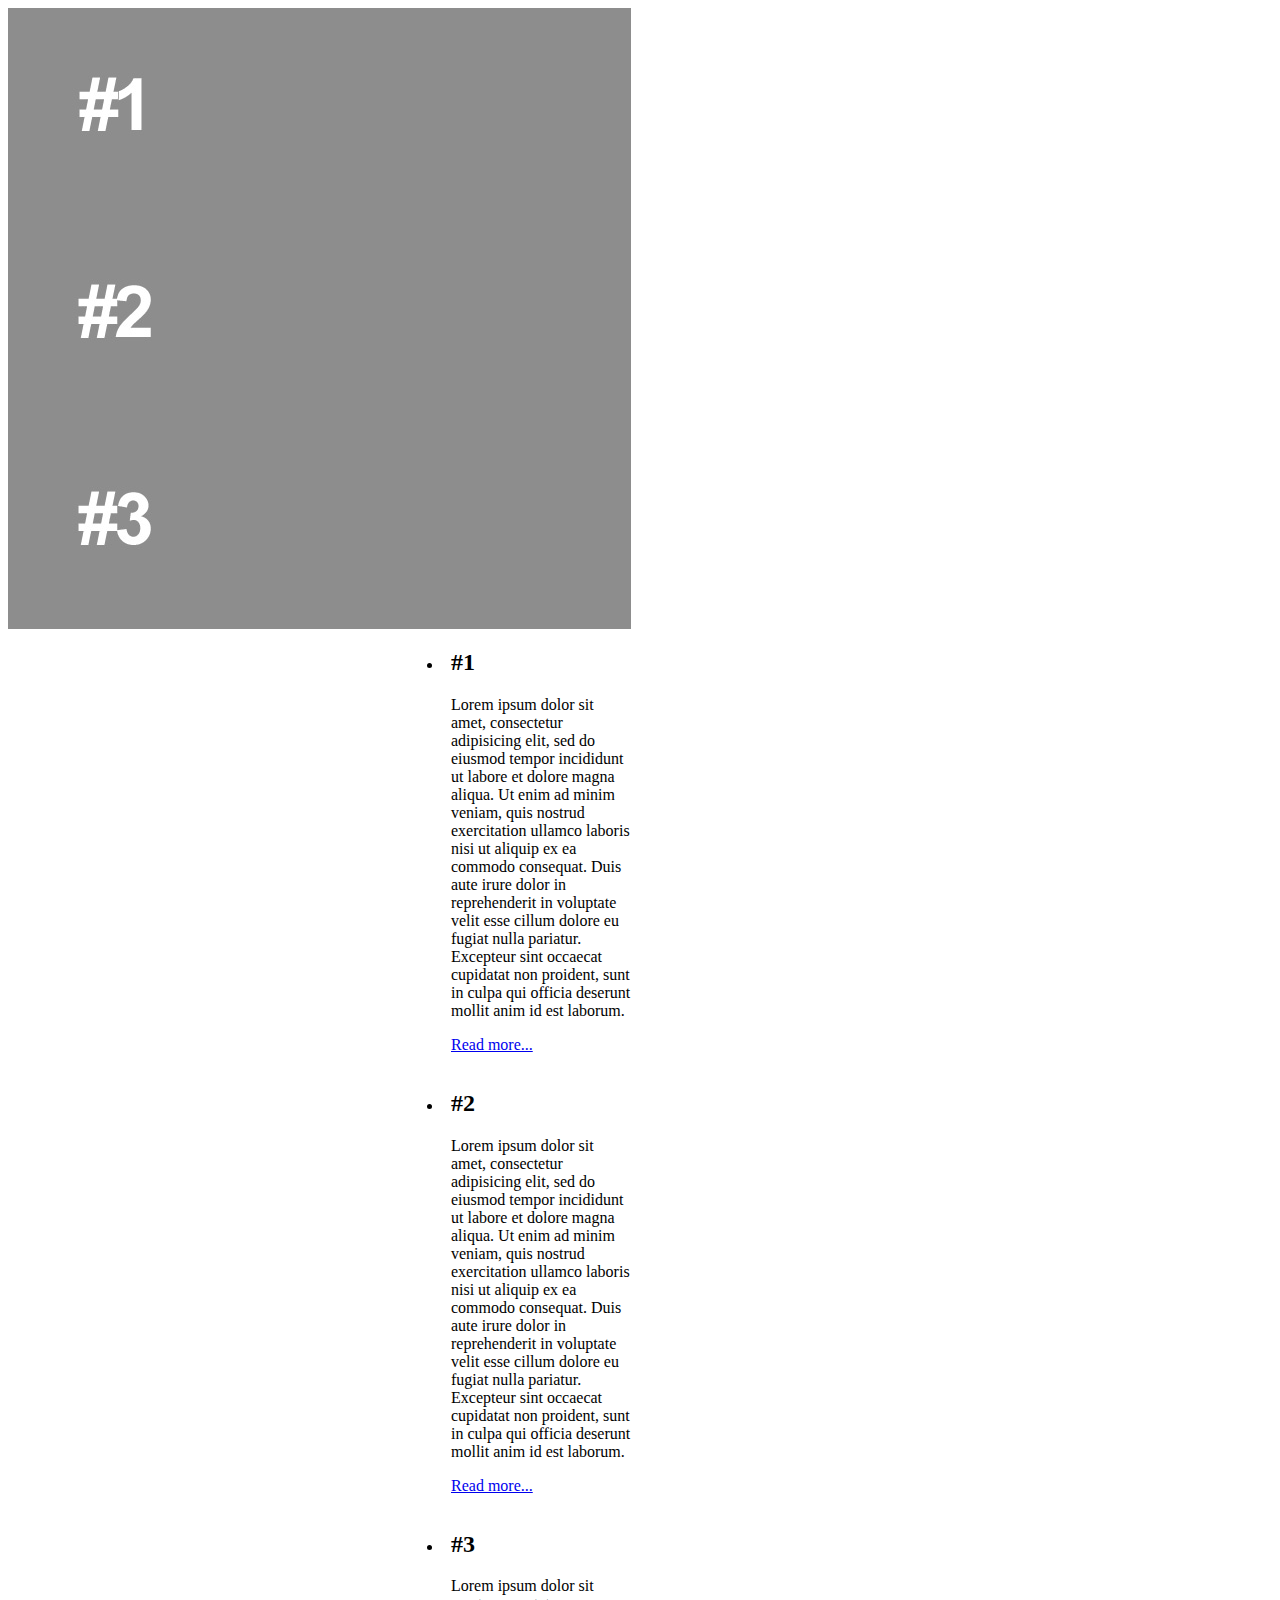
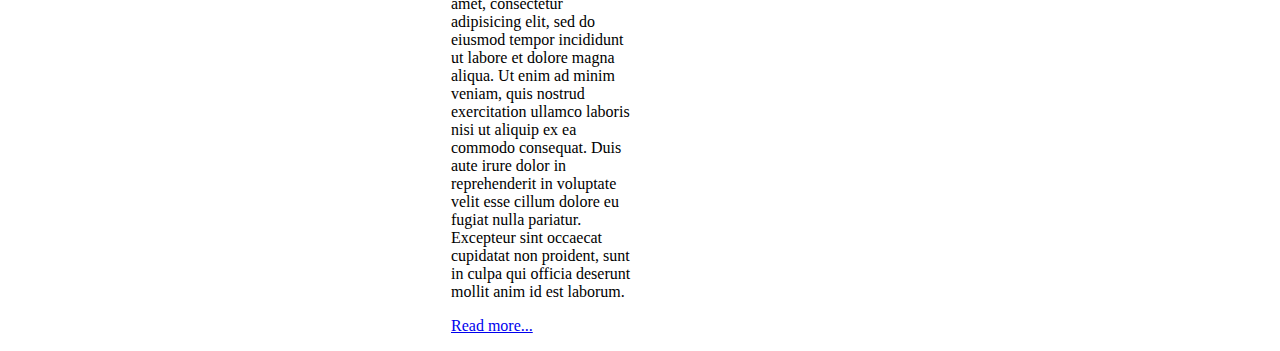
==== index.html @ 701328b8 "Rename demo.html to index.html" ====
<!DOCTYPE>
<html>
<head>
	<title>Banner rotator</title>
	<link rel="stylesheet" href="bannerRotator.css">
</head>
<body>

	<div id="rotator">
		<div class="banners">
			<img src="images/1.jpg" alt="" width="623" height="207">
			<img src="images/2.jpg" alt="" width="623" height="207">
			<img src="images/3.jpg" alt="" width="623" height="207">
		</div>
		<ul class="descriptions">
			<li>
				<h2>#1</h2>
				<p>Lorem ipsum dolor sit amet, consectetur adipisicing elit, sed do eiusmod
				tempor incididunt ut labore et dolore magna aliqua. Ut enim ad minim veniam,
				quis nostrud exercitation ullamco laboris nisi ut aliquip ex ea commodo
				consequat. Duis aute irure dolor in reprehenderit in voluptate velit esse
				cillum dolore eu fugiat nulla pariatur. Excepteur sint occaecat cupidatat non
				proident, sunt in culpa qui officia deserunt mollit anim id est laborum.</p>
				<p><a href="#" title="">Read more...</a></p>
			</li>			
			<li>
				<h2>#2</h2>
				<p>Lorem ipsum dolor sit amet, consectetur adipisicing elit, sed do eiusmod
				tempor incididunt ut labore et dolore magna aliqua. Ut enim ad minim veniam,
				quis nostrud exercitation ullamco laboris nisi ut aliquip ex ea commodo
				consequat. Duis aute irure dolor in reprehenderit in voluptate velit esse
				cillum dolore eu fugiat nulla pariatur. Excepteur sint occaecat cupidatat non
				proident, sunt in culpa qui officia deserunt mollit anim id est laborum.</p>
				<p><a href="#" title="">Read more...</a></p>
			</li>			
			<li>
				<h2>#3</h2>
				<p>Lorem ipsum dolor sit amet, consectetur adipisicing elit, sed do eiusmod
				tempor incididunt ut labore et dolore magna aliqua. Ut enim ad minim veniam,
				quis nostrud exercitation ullamco laboris nisi ut aliquip ex ea commodo
				consequat. Duis aute irure dolor in reprehenderit in voluptate velit esse
				cillum dolore eu fugiat nulla pariatur. Excepteur sint occaecat cupidatat non
				proident, sunt in culpa qui officia deserunt mollit anim id est laborum.</p>
				<p><a href="#" title="">Read more...</a></p>
			</li>
		</ul>
	</div>

<script type="text/javascript" src="../jquery-1.8.2.min.js"></script>
<script type="text/javascript" src="jquery.bannerRotator.js"></script>
<script type="text/javascript">
	$(function(){
		$('#rotator').bannerRotator();
	});
</script>
</body>
</html>
---- bannerRotator.css ----
#rotator{width: 623px; position: relative; z-index: 1;}
#rotator UL.descriptions{float:right; width:188px; padding: 0; margin:0; }
#rotator UL.descriptions LI{float:left; width: 180px; padding: 0 0 0 8px; background: none}
#rotator .content{float:left; width:100%; overflow: hidden;background: transparent url(images/description-bg.png) repeat scroll 0 0;}
#rotator .opened .content{border-bottom: none;}
#rotator .arrow{width: 8px; height:17px; background: transparent url(images/arrow.png) no-repeat scroll 0 0;}
#rotator .opening, #rotator .opened, #rotator .shrinking{position: fixed; !important;}
#rotator .opening.description-1 .arrow,
#rotator .opened.description-1 .arrow,
#rotator .shrinking.description-1 .arrow{top:50% !important; right:180px !important; margin-top: -8px;}
#rotator .opening.description-2 .arrow,
#rotator .opened.description-2 .arrow,
#rotator .shrinking.description-2 .arrow{top: auto !important; bottom:26px !important;}
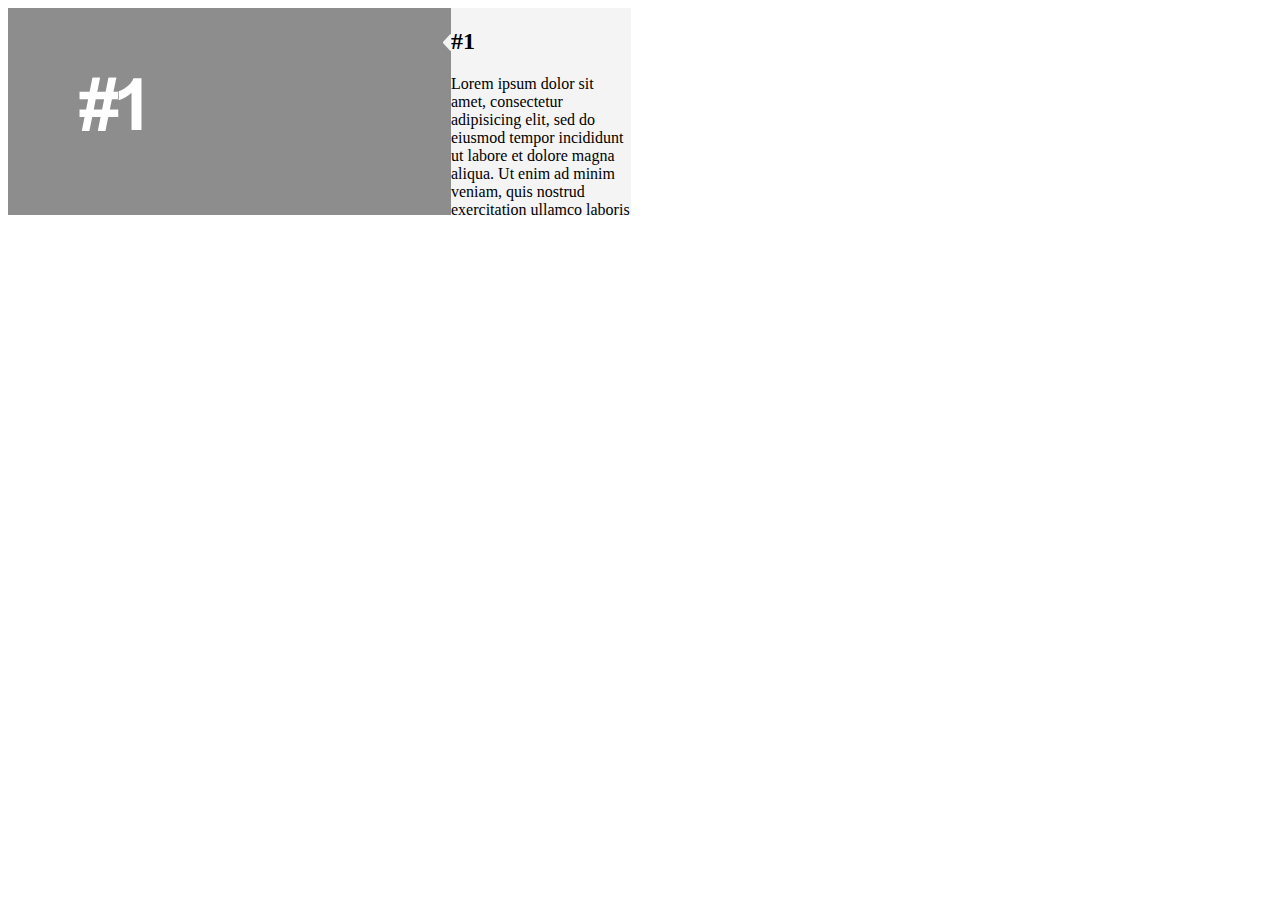
==== commit 1636381f: "Add jquery file" ====
--- a/index.html
+++ b/index.html
@@ -46,7 +46,7 @@
 		</ul>
 	</div>
 
-<script type="text/javascript" src="../jquery-1.8.2.min.js"></script>
+<script type="text/javascript" src="jquery-1.8.2.min.js"></script>
 <script type="text/javascript" src="jquery.bannerRotator.js"></script>
 <script type="text/javascript">
 	$(function(){
@@ -54,4 +54,4 @@
 	});
 </script>
 </body>
-</html>
+</html>